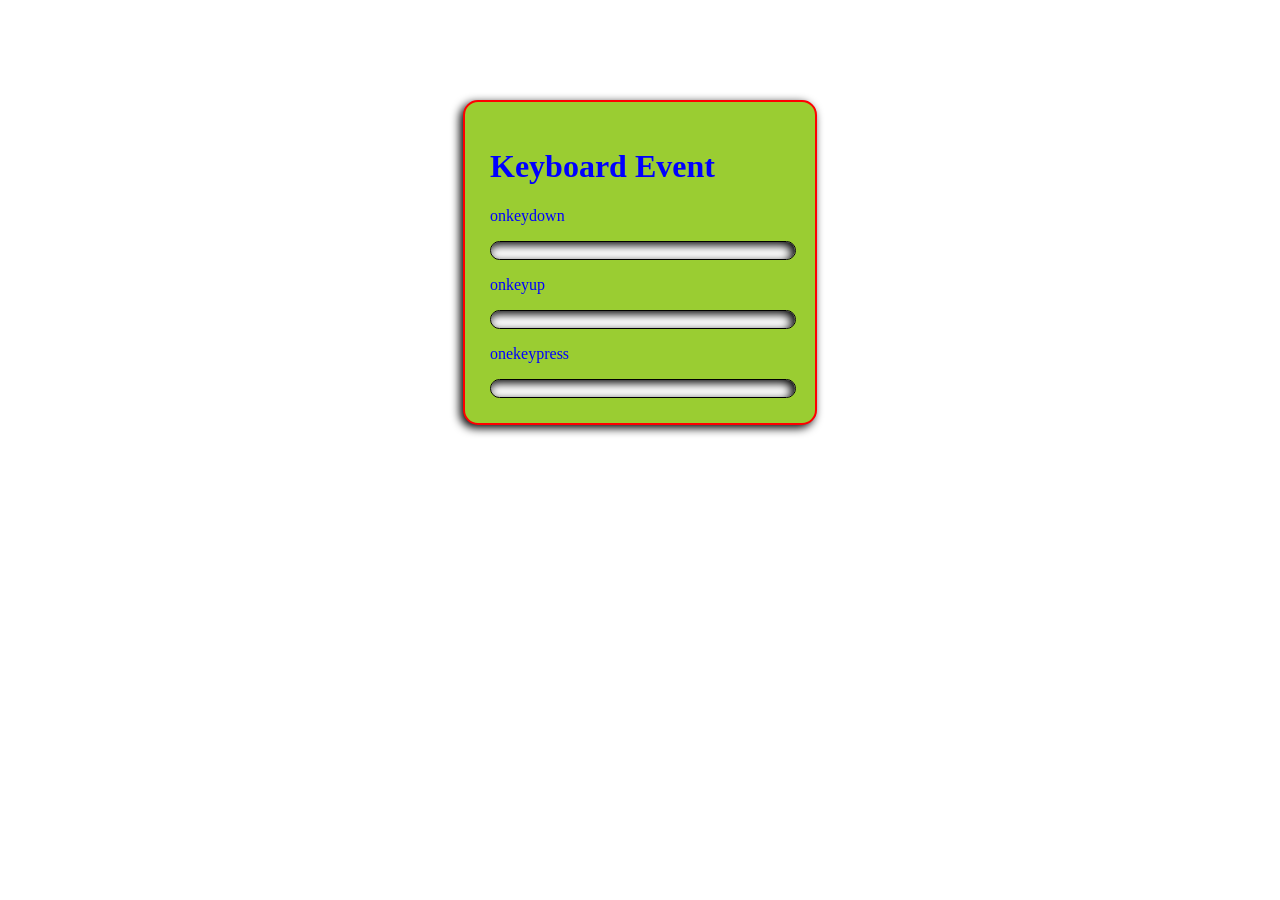
==== form/index.html @ 48a4e92a "form" ====
<!DOCTYPE html>
<html lang="en">
<head>
    <meta charset="UTF-8">
    <meta name="viewport" content="width=device-width, initial-scale=1.0">
    <title>Document</title>
    <link rel="stylesheet" href="style.css">
</head>
<body>
    <div id="form">
        <h1 id="h1">Keyboard Event</h1>
        <p>onkeydown</p>
        <input type="text" onkeydown="alert(this.value);">
        <p>onkeyup</p>
        <input type="text" onkeyup="alert(this.value);">
        <p>onekeypress</p>
        <input type="text" onkeypress="alert(this.value);">
    </div>
    
</body>
</html>
---- form/style.css ----
body{
    background-size: 500%;
    background-position: -1500px -500px;
    font-family: 'Times New Roman', Times, serif;
    
}

#form{
    width: 300px;
    margin: 100px auto 0 auto;
    border:2px solid red;
    border-radius: 15px;
    padding: 25px;
    background-color: yellowgreen;
    color: blue;
    box-shadow: -3px 3px 10px #000;

}
p.input{
    font-size:20px;
}
input{
    width: 300px;
    border: 1px solid #000;
    border-radius: 10px;
    background-color: #fff;
    box-shadow: inset -3px 3px 10px #000;
}
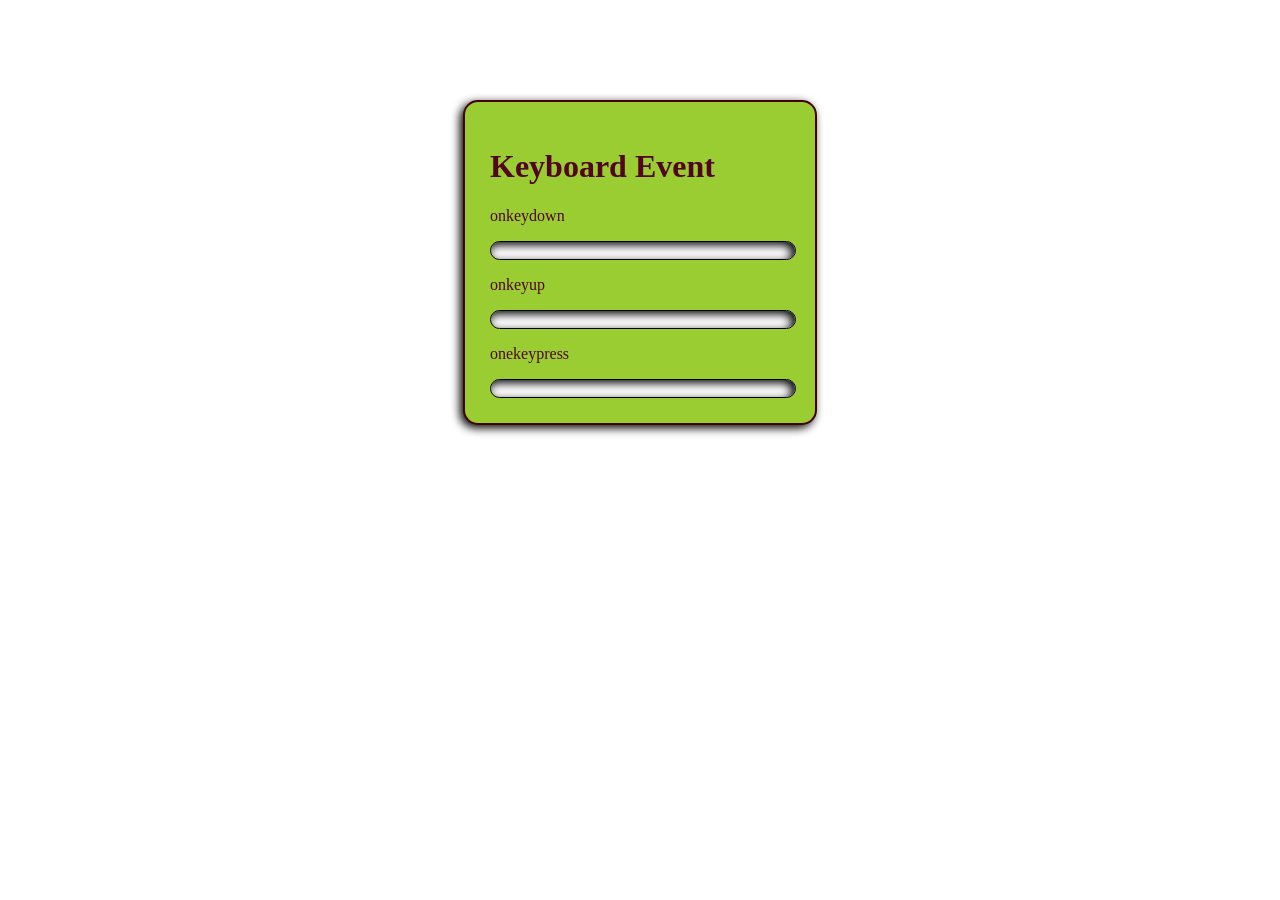
==== commit c7ef94b5: "onclick" ====
--- a/form/index.html
+++ b/form/index.html
@@ -8,13 +8,20 @@
 </head>
 <body>
     <div id="form">
-        <h1 id="h1">Keyboard Event</h1>
+        <!-- <h1 id="h1">Keyboard Event</h1>
         <p>onkeydown</p>
         <input type="text" onkeydown="alert(this.value);">
         <p>onkeyup</p>
         <input type="text" onkeyup="alert(this.value);">
         <p>onekeypress</p>
-        <input type="text" onkeypress="alert(this.value);">
+        <input type="text" onkeypress="alert(this.value);"> -->
+        <h1 id="h1">Keyboard Event</h1>
+        <p>onkeydown</p>
+        <input type="text" onkeydown="document.getElementById('form').style.background=this.value">
+        <p>onkeyup</p>
+        <input type="text" onkeyup="document.getElementById('form').style.background=this.value">
+        <p>onekeypress</p>
+        <input type="text" onkeypress="document.getElementById('form').style.background=this.value">
     </div>
     
 </body>
--- a/form/style.css
+++ b/form/style.css
@@ -8,11 +8,11 @@
 #form{
     width: 300px;
     margin: 100px auto 0 auto;
-    border:2px solid red;
+    border:2px solid rgb(69, 2, 2);
     border-radius: 15px;
     padding: 25px;
     background-color: yellowgreen;
-    color: blue;
+    color: rgb(82, 5, 32);
     box-shadow: -3px 3px 10px #000;
 
 }
